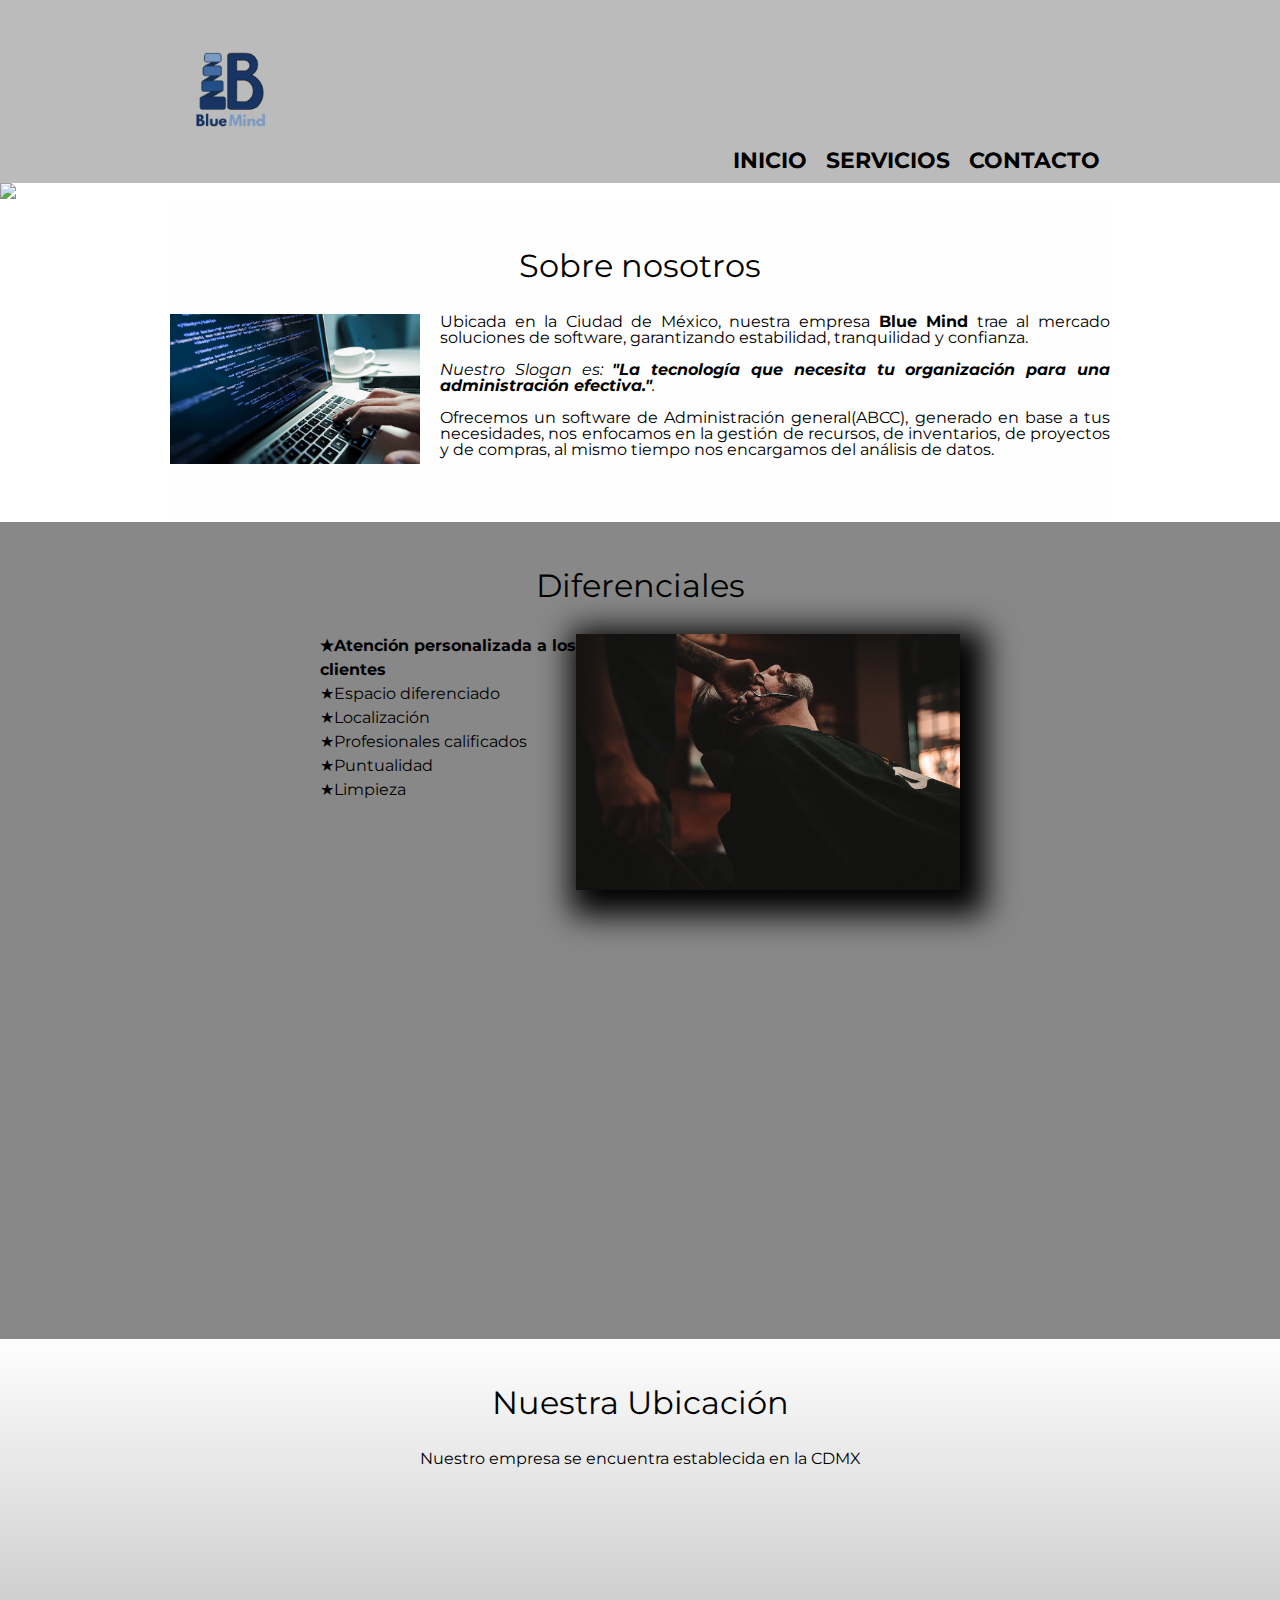
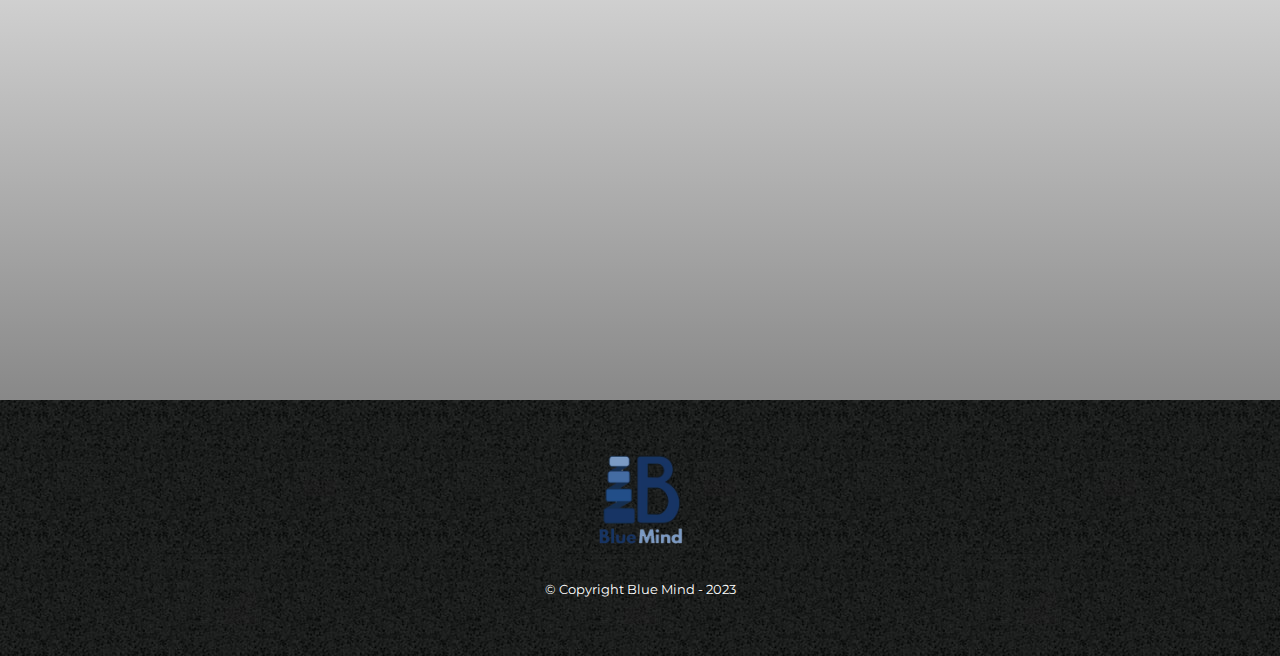
==== index.html @ aeb61605 "initial commit" ====
<!DOCTYPE html>

<html lang="es">
    
    <head>
        <meta charset="UTF-8">
        <meta name="viewport" content="width=device-width"> 
        <title>BlueMind</title>
        <link rel="stylesheet" href="reset.css">
        <link rel="stylesheet" href="style.css">
        <link href="https://fonts.googleapis.com/css2?family=Montserrat:wght@300&display=swap" rel="stylesheet">
    </head>

    <body>
        <header>
            <div class="caja">
                <h1><img src="imagenes/logo.png" width="100" height="100"></h1>
                <nav>
                    <ul>
                        <li><a href="index.html">INICIO</a></li>
                        <li><a href="productos.html">SERVICIOS</a></li>
                        <li><a href="contacto.html">Contacto</a></li>
                        <br><br><br>
                    </ul>
                </nav>
            </div>
        </header>
        
        <img class="banner" src="banner/banner.jpg" >
        
        <main>
            <section class="principal">

                <h2 class="titulo-principal">Sobre nosotros</h2>

                <img class="utensilios"  src="imagenes/utensilios.jpg" alt="Utensilios de un barbero." width="250" height="150">
    
                <p style="text-align: justify;">Ubicada en la Ciudad de México, nuestra empresa <strong>Blue Mind</strong> trae al mercado soluciones de software, garantizando estabilidad, tranquilidad y confianza.</p>
    
                <p id="mision" style="text-align: justify;"><em>Nuestro Slogan es: <strong>"La tecnología que necesita tu organización para una administración efectiva."</strong>.</em></p>
    
                <p style="text-align: justify;">Ofrecemos un software de Administración general(ABCC), generado en base a tus necesidades, nos enfocamos en la gestión de recursos, de inventarios, de proyectos y de compras, al mismo tiempo nos encargamos del análisis de datos.  </p> 
    
            </section>

            
            <section class="diferenciales">
                
                <h3 class="titulo-principal">Diferenciales</h3>
            
                <div class="contenido-diferenciales">
                    <ul class="lista-diferenciales">
                        <li class="items">Atención personalizada a los clientes</li>
                        <li class="items">Espacio diferenciado</li>
                        <li class="items">Localización</li>
                        <li class="items">Profesionales calificados</li>
                        <li class="items">Puntualidad</li>
                        <li class="items">Limpieza</li>
                    </ul><img src="diferenciales/diferenciales.jpg" class="imagen-diferenciales">
                </div>

                <div class="video">
                <br><br><br>
                    <iframe width="560" height="315" src="https://www.youtube.com/embed/2sg5XwrrKR4" title="YouTube video player" frameborder="0" allow="accelerometer; autoplay; clipboard-write; encrypted-media; gyroscope; picture-in-picture; web-share" allowfullscreen></iframe>
                </div>
                
            </section>

            <section class="mapa">
                <h3 class="titulo-principal">Nuestra Ubicación</h3>
                <p>Nuestro empresa se encuentra establecida en la CDMX</p>

                <div class="mapa-contenido">
                    <iframe src="https://www.google.com/maps/embed?pb=!1m23!1m12!1m3!1d2901.975782483024!2d-99.09231070212611!3d19.395249685006885!2m3!1f0!2f0!3f0!3m2!1i1024!2i768!4f13.1!4m8!3e3!4m5!1s0x85d1fc2e3efc321b%3A0xabf8454acb3a3a99!2sUPIICSA%20%E2%80%93%20Unidad%20Profesional%20Interdisciplinaria%20de%20Ingenier%C3%ADa%20y%20Ciencias%20Sociales%20y%20Administrativas%20IPN%2C%20Avenida%20T%C3%A9%2C%20Granjas%20M%C3%A9xico%2C%20Ciudad%20de%20M%C3%A9xico%2C%20CDMX!3m2!1d19.395884!2d-99.0918475!4m0!5e0!3m2!1sen!2smx!4v1679522564814!5m2!1sen!2smx" width="1000" height="450" style="border:0;" allowfullscreen="" loading="lazy" referrerpolicy="no-referrer-when-downgrade"></iframe>
                </div>


            </section>
            
        </main>
        
        <footer>
            <img src="imagenes/logo.png" width="120" height="120">
            <p class="copyright">&copy Copyright Blue Mind - 2023</p>
        </footer>
        
    </body>
</html>
---- style.css ----
body{
    font-family: 'Montserrat', sans-serif;
}

header {
    background-color: #BBBBBB;
    padding: 40px 0;
}

.caja{
    color: #000000;
    width: 920px;
    position: relative;
    margin: 0 auto;
}

nav{
    position: absolute;
    top:110px;
    right: 0;
}

nav li{
    display: inline;
    margin: 0 0 0 15px;
}

nav a{
    text-transform: uppercase;
    color: #000000;
    font-weight: bold;
    font-size: 22px;
    text-decoration: none;
}

nav a:hover{
    color: #c78c19;
    text-decoration: underline;
}

.productos{
    width: 940px;
    margin: 0 auto;
    padding: 50px;
}


.productos li{
    display: inline-block;
    text-align: center;
    width: 30%;
    vertical-align: top;
    margin: 0 1.5%;
    padding: 30px 20px;
    box-sizing: border-box;
    border: 2px solid #000000;
    border-radius: 10px;
}

.productos li:hover{
    border-color:#c78c19;
}

.productos li:active{
    border-color:#088c19;
}

.productos h2{
    font-size: 30px;
    font-weight: bold;
}

.productos li:hover h2{
    font-size: 33px;
}

.producto-descripcion{
    font-size: 18px;
}

.producto-precio{
    font-size: 20px;
    font-weight: bold;
    margin-top:10px;
}

footer{
    text-align: center;
    background: url(imagenes/bg.jpg);
    padding:40px;
}

.copyright{
    color:#FFFFFF;
    font-size: 13px;
    margin:20px;
}

form{
    margin: 40px 0;
}

form label, form legend{
    display: block;
    font-size: 20px;
    margin: 0 0 10px;
}

.input-padron{
    display: block;
    margin: 0 0 20px;
    padding: 10px 25px;
    width: 50%;
}

.checkbox{
    margin:20px 0;
}

.enviar{
    width: 40%;
    padding: 15px 0;
    font-size: 18px;
    font-weight: bold;
    color:white;
    background: orange;
    border:none;
    border-radius: 5px;
    transition: 1s all;
    cursor:pointer;
}

.enviar:hover{
    background: darkorange;
    transform: scale(1.2);
}

table{
    margin: 40px 40px;
}

thead{
    background: #555555;
    color:white;
    font-weight: bold;
}

td,th{
    border: 1px solid #000000;
    padding: 8px 15px;
}

/*Aquí inicia el CSS para nuestra home*/
.banner{
    width: 100%;
}

.principal{
    padding: 3em 0;
    background: #FEFEFE;
    width: 940px;
    margin: 0 auto; 
}

.titulo-principal{
    text-align: center;
    font-size: 2em;
    margin: 0 0 1em;
    clear:left;
}

.principal p{
    margin: 0 0 1em;
}

.principal strong{
    font-weight: bold;
}

.principal em{
    font-style: italic;
}

.utensilios{
    
    float:left;
    margin: 0 20px 20px 0;
}

.mapa{
    padding: 3em 0;
    background: linear-gradient(#FEFEFE, #888888)
}

.mapa p{
    margin: 0 0 2em;
    text-align: center;
}

.mapa-contenido{
    width: 940px;
    margin: 0 auto;
}

.diferenciales{
    padding: 3em 0;
    background: #888888;
}

.contenido-diferenciales{
    width: 640px;
    margin: 0 auto;
}

.lista-diferenciales{
    width: 40%;
    display: inline-block;
    vertical-align: top;
}

.items{
    line-height: 1.5;
}

.items:before{
    content:"★"
}

.items:first-child{
    font-weight: bold;
}

.imagen-diferenciales{
    width: 60%;
    transition: 400ms;
    box-shadow: 10px 10px 30px 15px #000000;
}

.imagen-diferenciales:hover{
    opacity: 0.3;
}

.video{
    width: 560px;
    margin: 1em auto;
}

@media screen and (max-width:480px){
    h1{
        text-align: center;
    }
    nav{
        position: static;
    }
    .caja, .principal, .mapa-contenido, .contenido-diferenciales, .video {
        width: auto;
    }
    .lista-diferenciales, .imagen-diferenciales{
        width: 100%;
    }

}
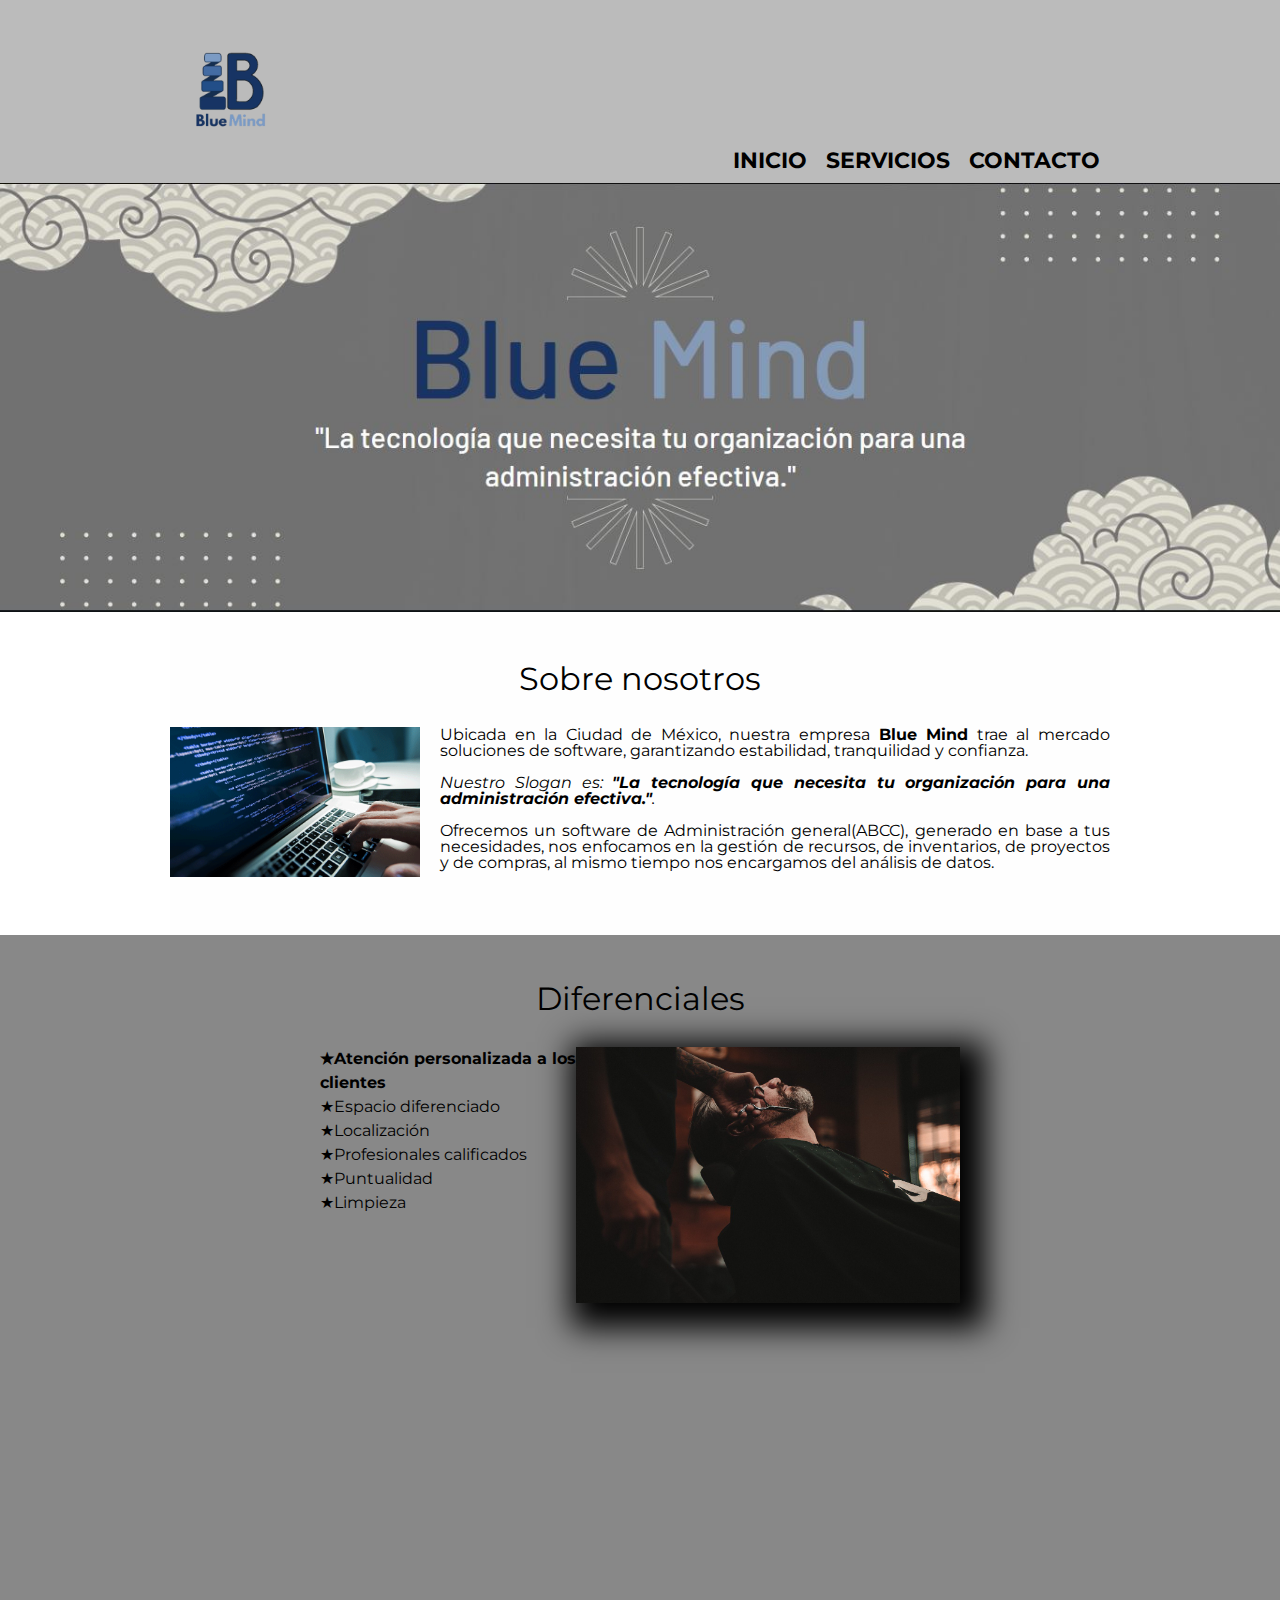
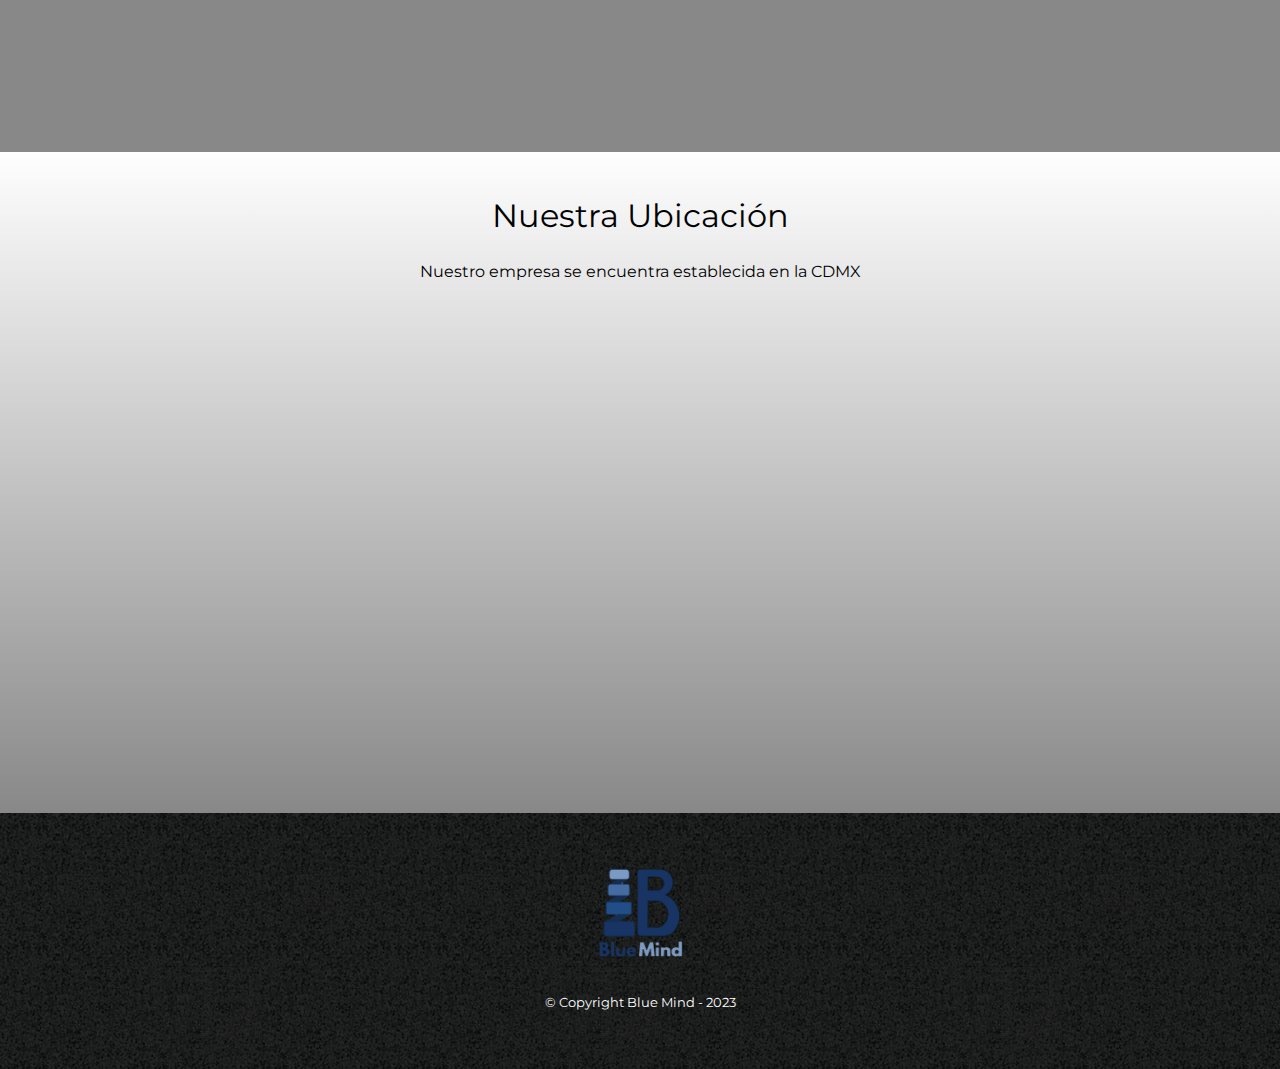
==== commit 2c134ddc: "Update index.html" ====
--- a/index.html
+++ b/index.html
@@ -26,7 +26,7 @@
             </div>
         </header>
         
-        <img class="banner" src="banner/banner.jpg" >
+        <img class="banner" src="banner/Banner.jpg" >
         
         <main>
             <section class="principal">
@@ -85,4 +85,4 @@
         </footer>
         
     </body>
-</html>+</html>
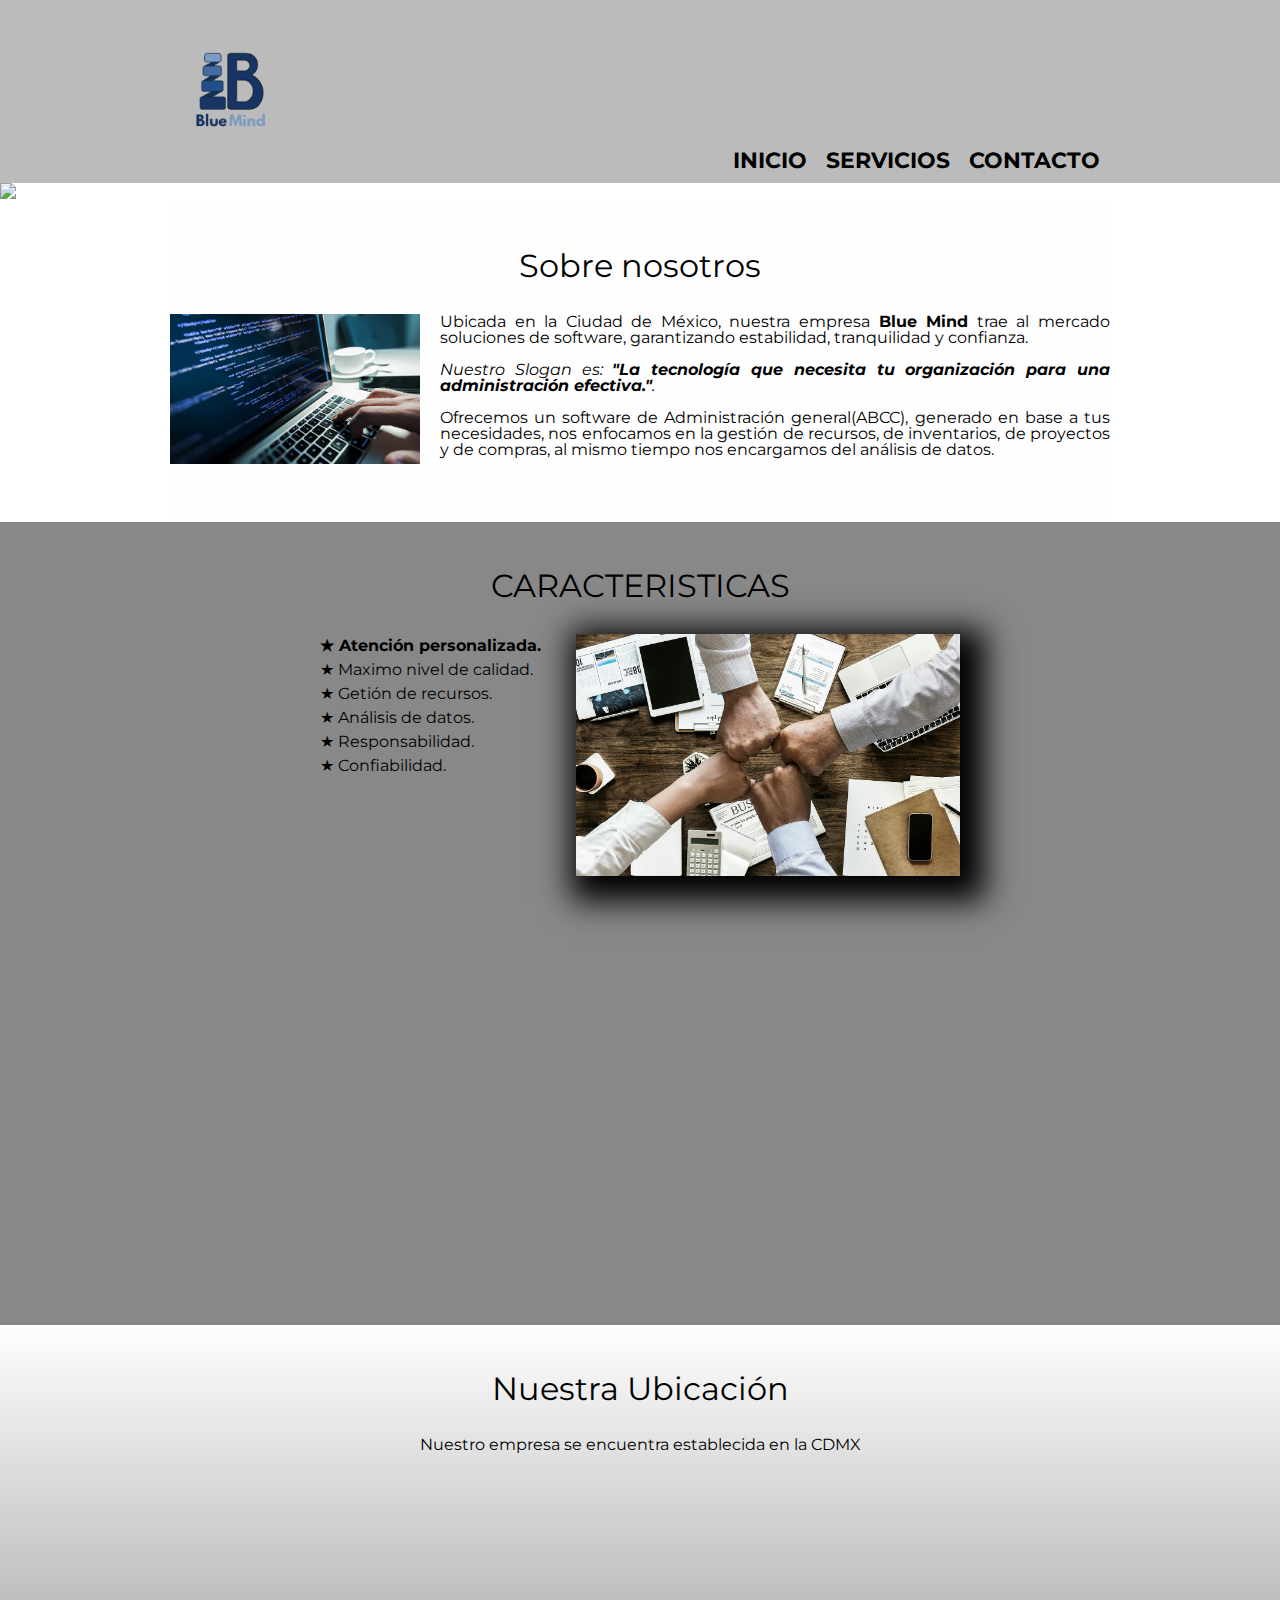
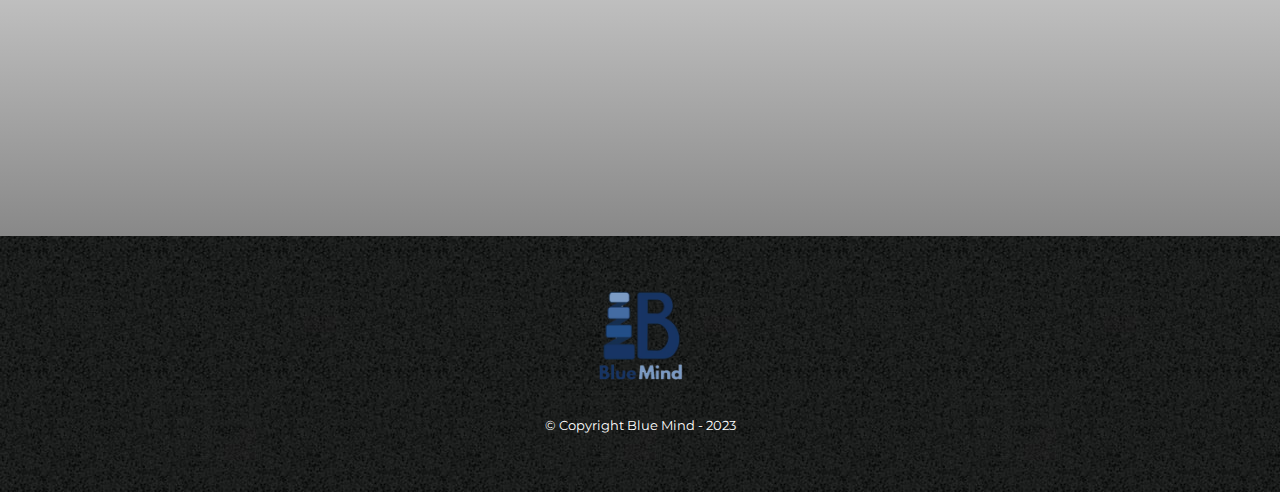
==== commit f7ac05a4: "Cambios de info y arreglo maps" ====
--- a/index.html
+++ b/index.html
@@ -26,7 +26,7 @@
             </div>
         </header>
         
-        <img class="banner" src="banner/Banner.jpg" >
+        <img class="banner" src="banner/banner.jpg" >
         
         <main>
             <section class="principal">
@@ -46,16 +46,16 @@
             
             <section class="diferenciales">
                 
-                <h3 class="titulo-principal">Diferenciales</h3>
+                <h3 class="titulo-principal">CARACTERISTICAS</h3>
             
                 <div class="contenido-diferenciales">
                     <ul class="lista-diferenciales">
-                        <li class="items">Atención personalizada a los clientes</li>
-                        <li class="items">Espacio diferenciado</li>
-                        <li class="items">Localización</li>
-                        <li class="items">Profesionales calificados</li>
-                        <li class="items">Puntualidad</li>
-                        <li class="items">Limpieza</li>
+                        <li class="items"> Atención personalizada.</li>
+                        <li class="items"> Maximo nivel de calidad.</li>
+                        <li class="items"> Getión de recursos.</li>
+                        <li class="items"> Análisis de datos.</li>
+                        <li class="items"> Responsabilidad.</li>
+                        <li class="items"> Confiabilidad.</li>
                     </ul><img src="diferenciales/diferenciales.jpg" class="imagen-diferenciales">
                 </div>
 
@@ -71,7 +71,7 @@
                 <p>Nuestro empresa se encuentra establecida en la CDMX</p>
 
                 <div class="mapa-contenido">
-                    <iframe src="https://www.google.com/maps/embed?pb=!1m23!1m12!1m3!1d2901.975782483024!2d-99.09231070212611!3d19.395249685006885!2m3!1f0!2f0!3f0!3m2!1i1024!2i768!4f13.1!4m8!3e3!4m5!1s0x85d1fc2e3efc321b%3A0xabf8454acb3a3a99!2sUPIICSA%20%E2%80%93%20Unidad%20Profesional%20Interdisciplinaria%20de%20Ingenier%C3%ADa%20y%20Ciencias%20Sociales%20y%20Administrativas%20IPN%2C%20Avenida%20T%C3%A9%2C%20Granjas%20M%C3%A9xico%2C%20Ciudad%20de%20M%C3%A9xico%2C%20CDMX!3m2!1d19.395884!2d-99.0918475!4m0!5e0!3m2!1sen!2smx!4v1679522564814!5m2!1sen!2smx" width="1000" height="450" style="border:0;" allowfullscreen="" loading="lazy" referrerpolicy="no-referrer-when-downgrade"></iframe>
+                    <iframe src="https://www.google.com/maps/embed?pb=!1m23!1m12!1m3!1d2901.975782483024!2d-99.09231070212611!3d19.395249685006885!2m3!1f0!2f0!3f0!3m2!1i1024!2i768!4f13.1!4m8!3e3!4m5!1s0x85d1fc2e3efc321b%3A0xabf8454acb3a3a99!2sUPIICSA%20%E2%80%93%20Unidad%20Profesional%20Interdisciplinaria%20de%20Ingenier%C3%ADa%20y%20Ciencias%20Sociales%20y%20Administrativas%20IPN%2C%20Avenida%20T%C3%A9%2C%20Granjas%20M%C3%A9xico%2C%20Ciudad%20de%20M%C3%A9xico%2C%20CDMX!3m2!1d19.395884!2d-99.0918475!4m0!5e0!3m2!1sen!2smx!4v1679522564814!5m2!1sen!2smx" width="100%" height="300" style="border:0;" allowfullscreen="" loading="lazy" referrerpolicy="no-referrer-when-downgrade"></iframe>
                 </div>
 
 
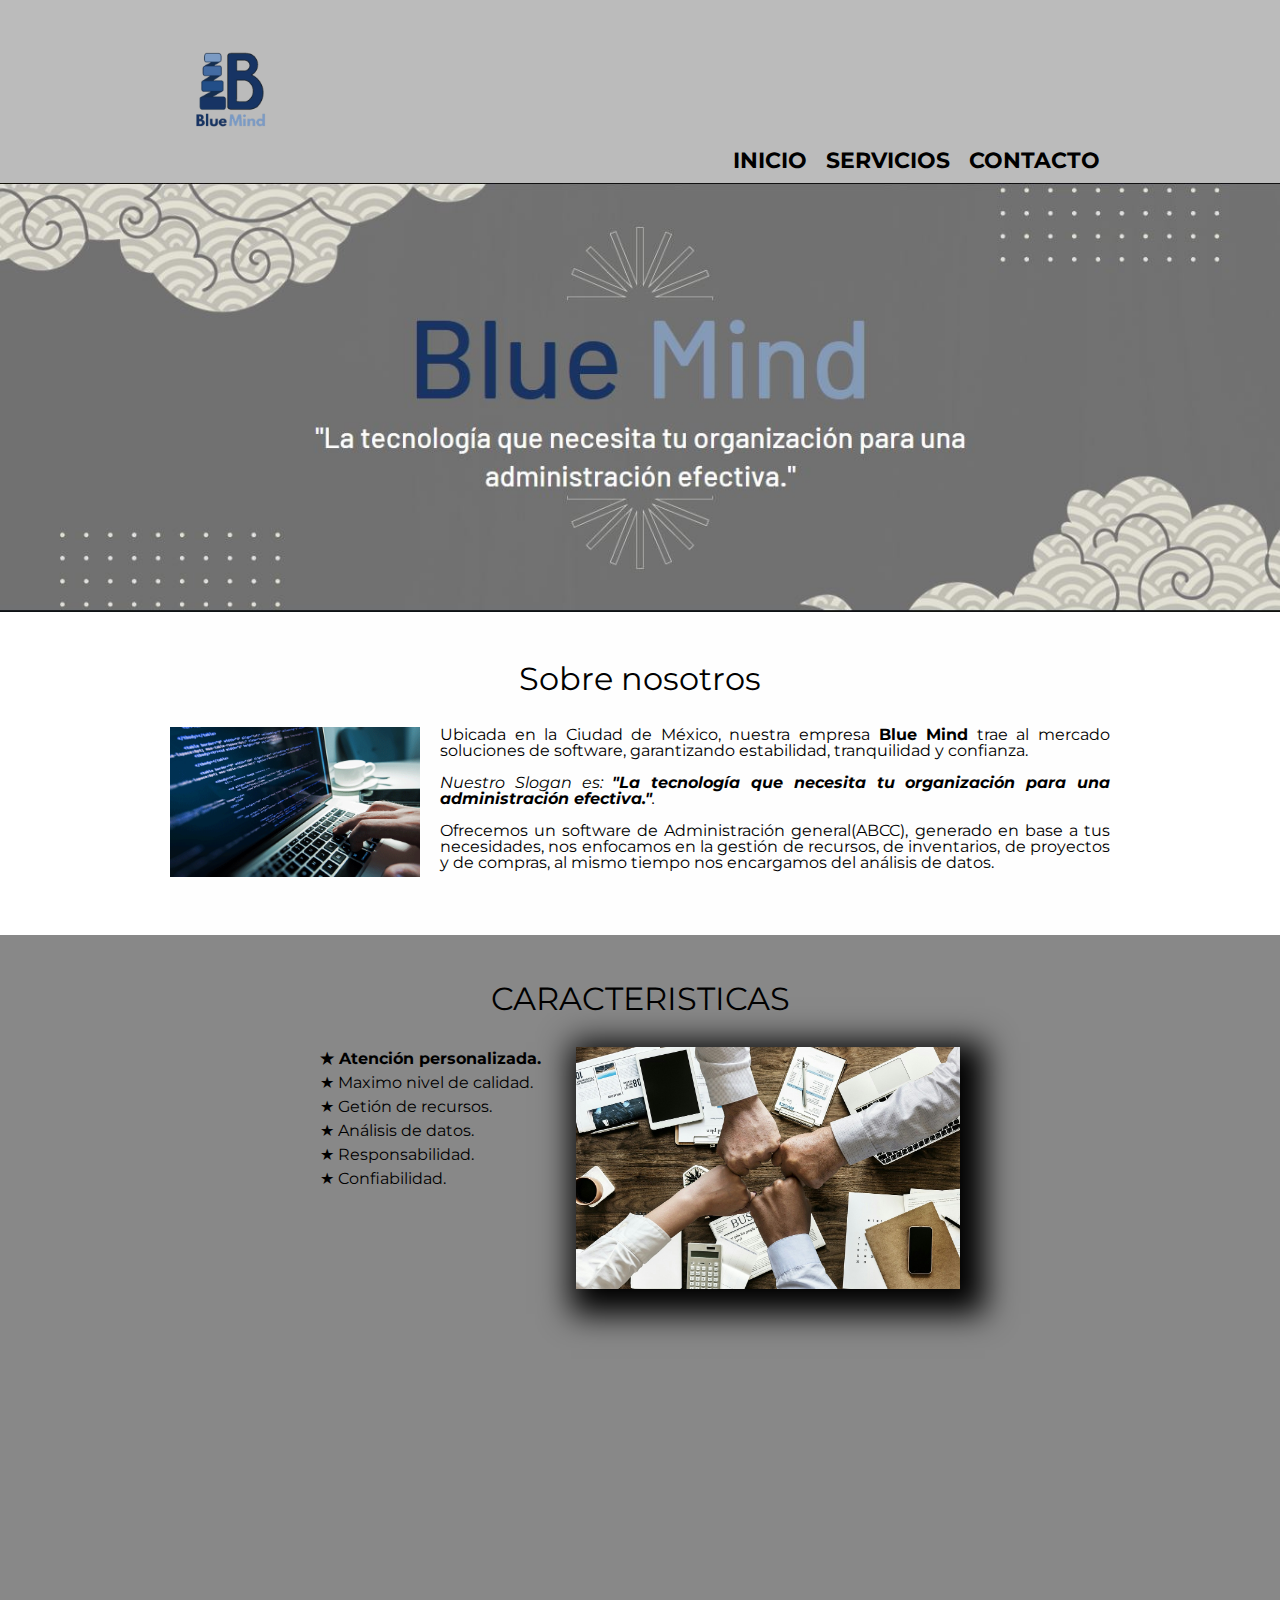
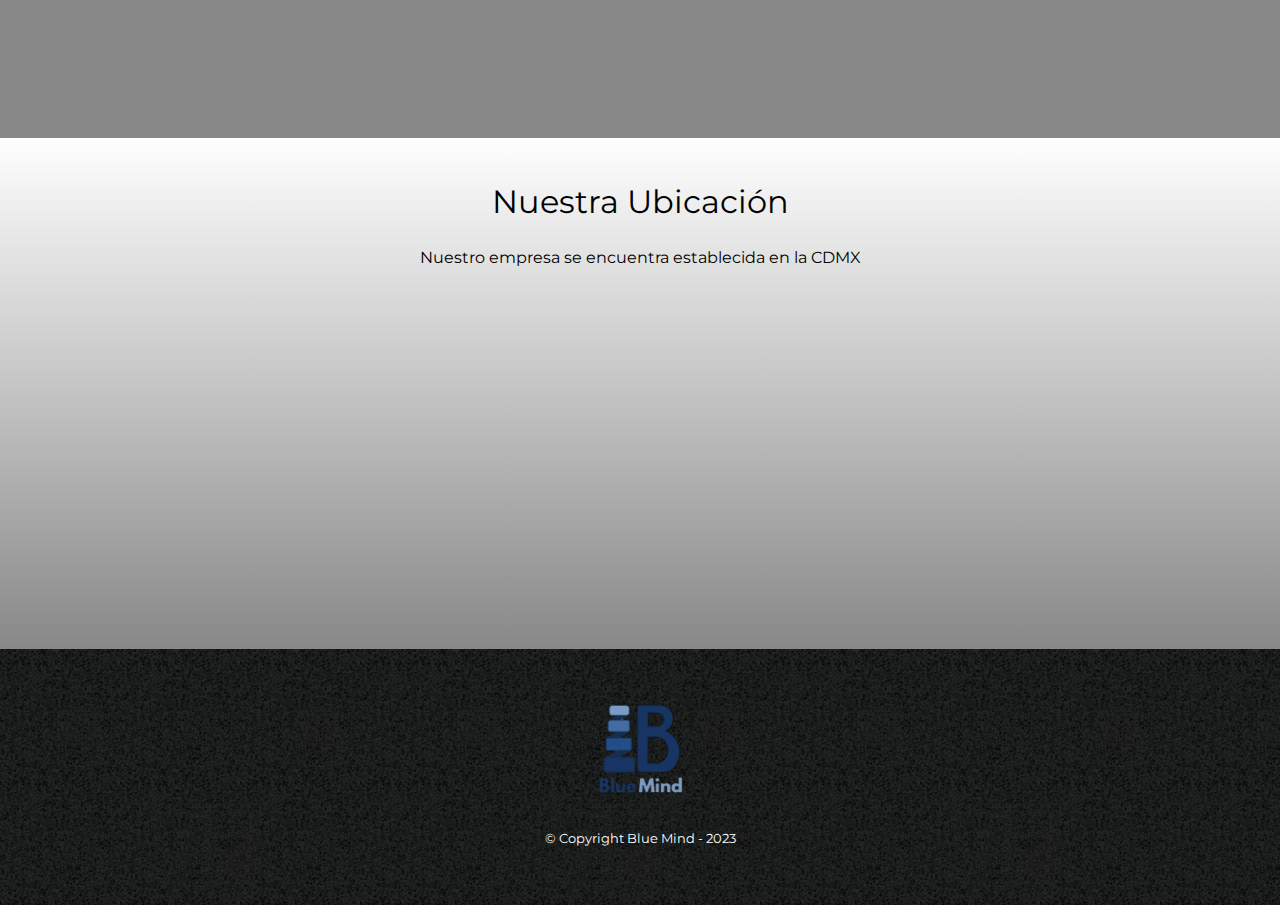
==== commit aea5a398: "banner" ====
--- a/index.html
+++ b/index.html
@@ -26,7 +26,7 @@
             </div>
         </header>
         
-        <img class="banner" src="banner/banner.jpg" >
+        <img class="banner" src="banner/Banner.jpg" >
         
         <main>
             <section class="principal">
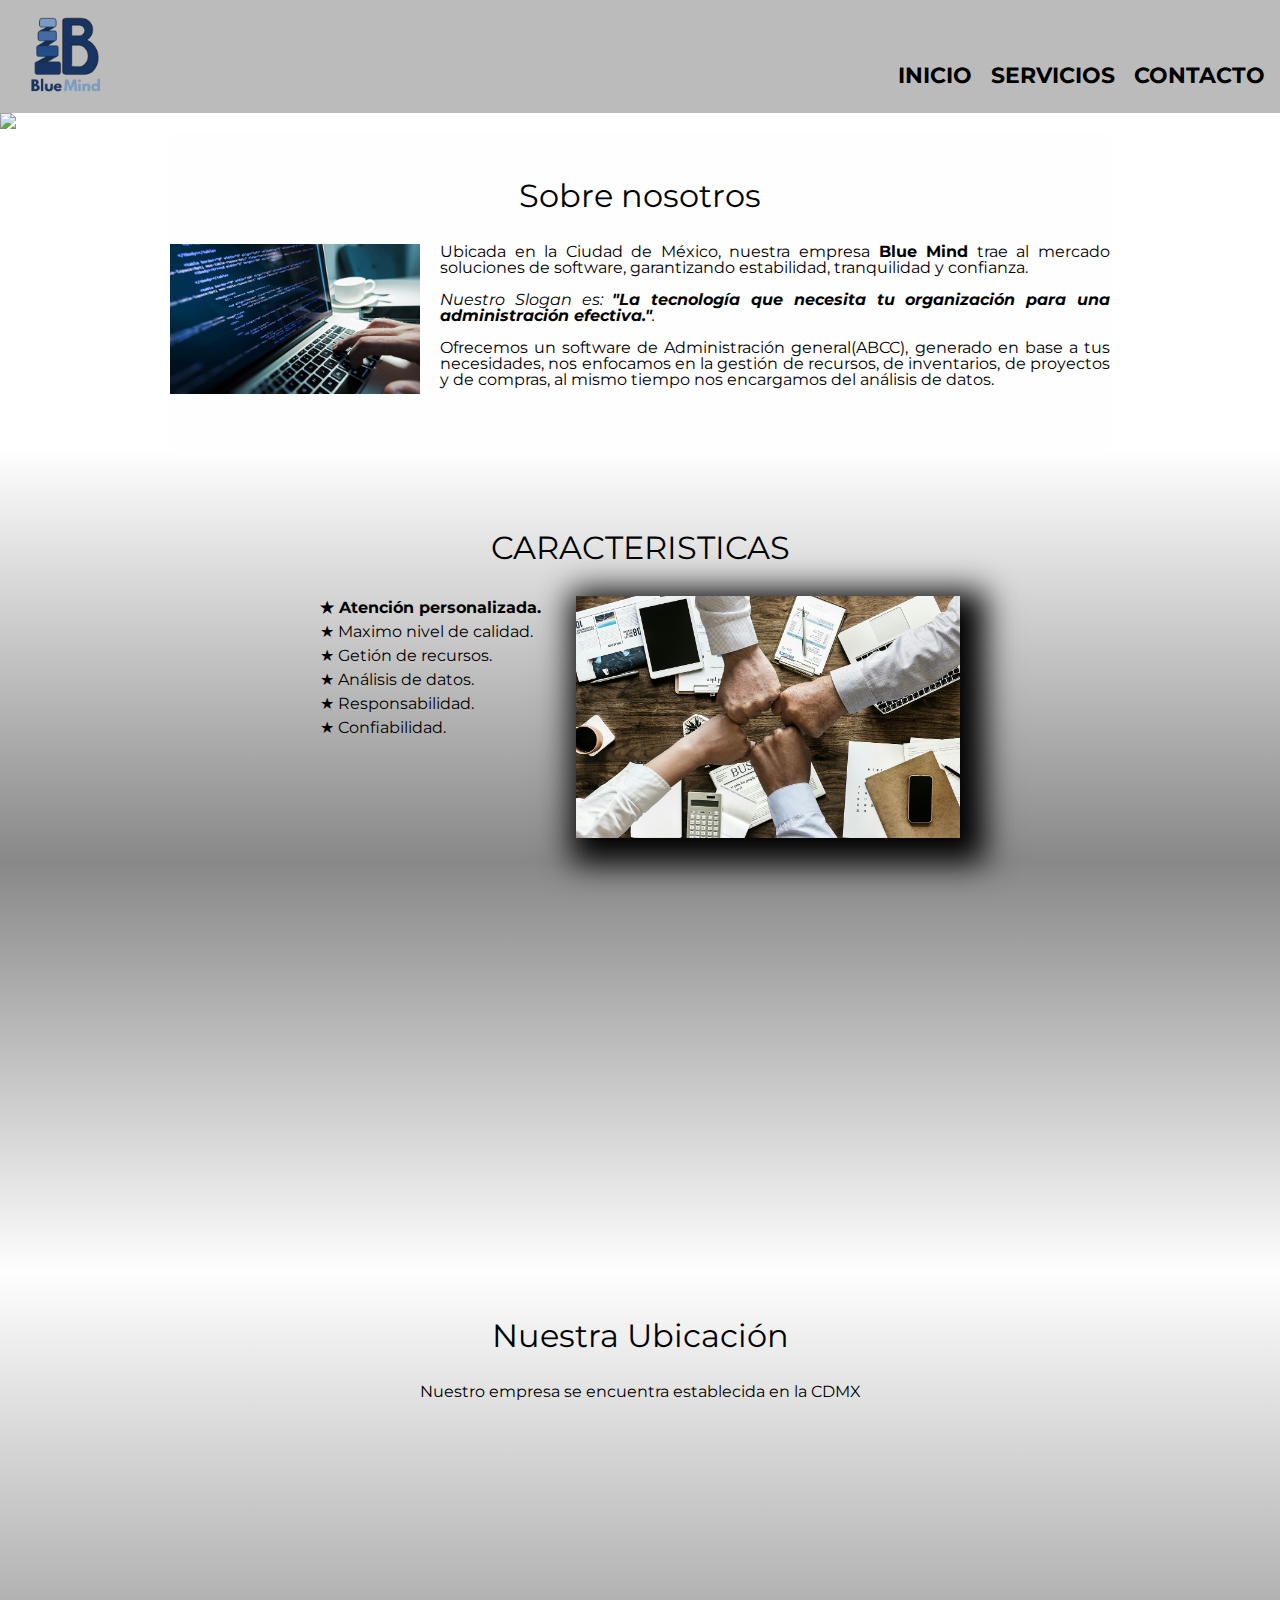
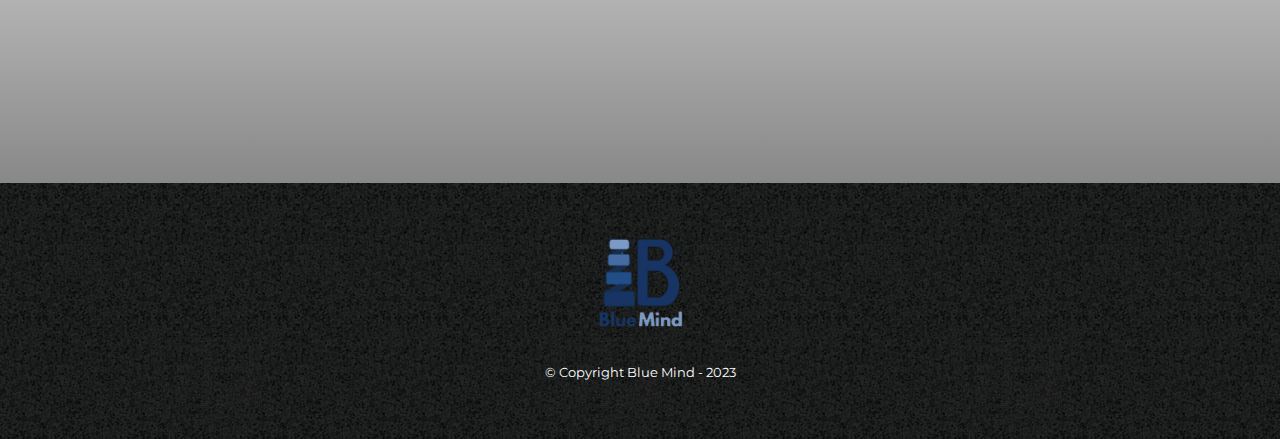
==== commit be8f7181: "Add files via upload" ====
--- a/index.html
+++ b/index.html
@@ -26,7 +26,7 @@
             </div>
         </header>
         
-        <img class="banner" src="banner/Banner.jpg" >
+        <img class="banner" src="banner/banner.jpg" >
         
         <main>
             <section class="principal">
@@ -45,7 +45,7 @@
 
             
             <section class="diferenciales">
-                
+                <br><br>
                 <h3 class="titulo-principal">CARACTERISTICAS</h3>
             
                 <div class="contenido-diferenciales">
@@ -55,13 +55,13 @@
                         <li class="items"> Getión de recursos.</li>
                         <li class="items"> Análisis de datos.</li>
                         <li class="items"> Responsabilidad.</li>
-                        <li class="items"> Confiabilidad.</li>
+                        <li class="items"> Confiabilidad.</li><br>
                     </ul><img src="diferenciales/diferenciales.jpg" class="imagen-diferenciales">
                 </div>
 
                 <div class="video">
                 <br><br><br>
-                    <iframe width="560" height="315" src="https://www.youtube.com/embed/2sg5XwrrKR4" title="YouTube video player" frameborder="0" allow="accelerometer; autoplay; clipboard-write; encrypted-media; gyroscope; picture-in-picture; web-share" allowfullscreen></iframe>
+                    <iframe width="100%" height="300" src="https://www.youtube.com/embed/2sg5XwrrKR4" title="YouTube video player" frameborder="0" allow="accelerometer; autoplay; clipboard-write; encrypted-media; gyroscope; picture-in-picture; web-share" allowfullscreen></iframe>
                 </div>
                 
             </section>
@@ -85,4 +85,4 @@
         </footer>
         
     </body>
-</html>
+</html>--- a/style.css
+++ b/style.css
@@ -3,20 +3,20 @@
 }
 
 header {
-    background-color: #BBBBBB;
-    padding: 40px 0;
+    background-color: #bbbbbb;
+    padding: 5px 0;
 }
 
 .caja{
     color: #000000;
-    width: 920px;
+    width: 1250px;
     position: relative;
     margin: 0 auto;
 }
 
 nav{
     position: absolute;
-    top:110px;
+    top:60px;
     right: 0;
 }
 
@@ -90,6 +90,7 @@
     padding:40px;
 }
 
+
 .copyright{
     color:#FFFFFF;
     font-size: 13px;
@@ -204,7 +205,7 @@
 
 .diferenciales{
     padding: 3em 0;
-    background: #888888;
+    background: linear-gradient( #FEFEFE, #888888 , #FEFEFE)
 }
 
 .contenido-diferenciales{
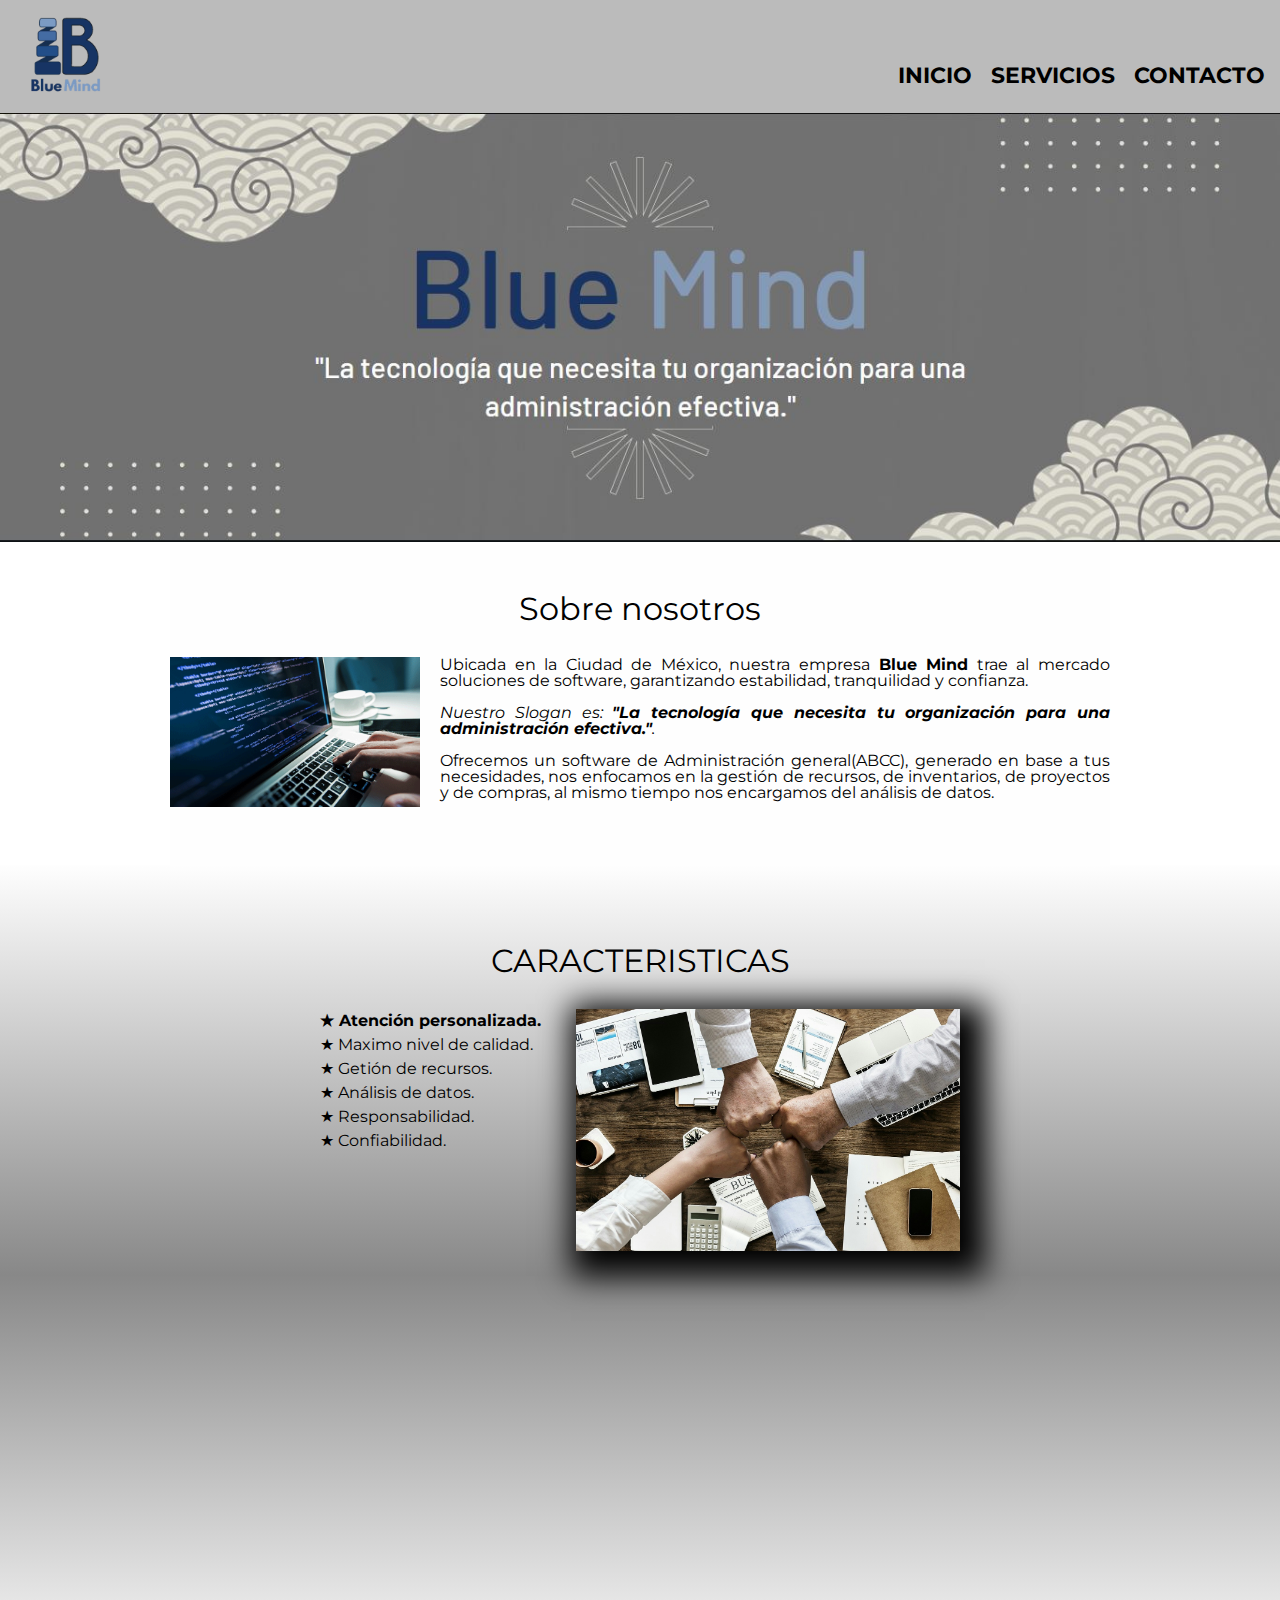
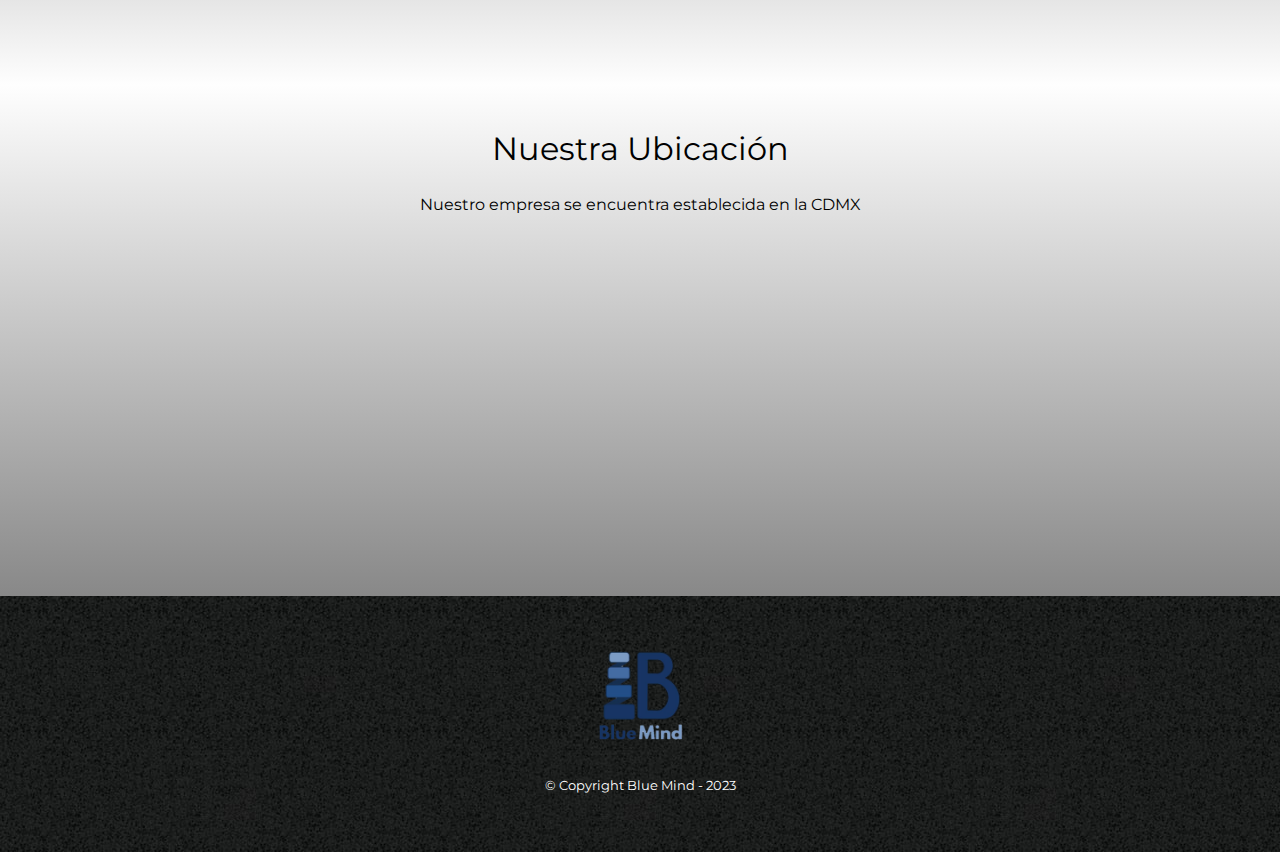
==== commit b1ddf808: "Update index.html" ====
--- a/index.html
+++ b/index.html
@@ -26,7 +26,7 @@
             </div>
         </header>
         
-        <img class="banner" src="banner/banner.jpg" >
+        <img class="banner" src="banner/Banner.jpg" >
         
         <main>
             <section class="principal">
@@ -85,4 +85,4 @@
         </footer>
         
     </body>
-</html>+</html>
